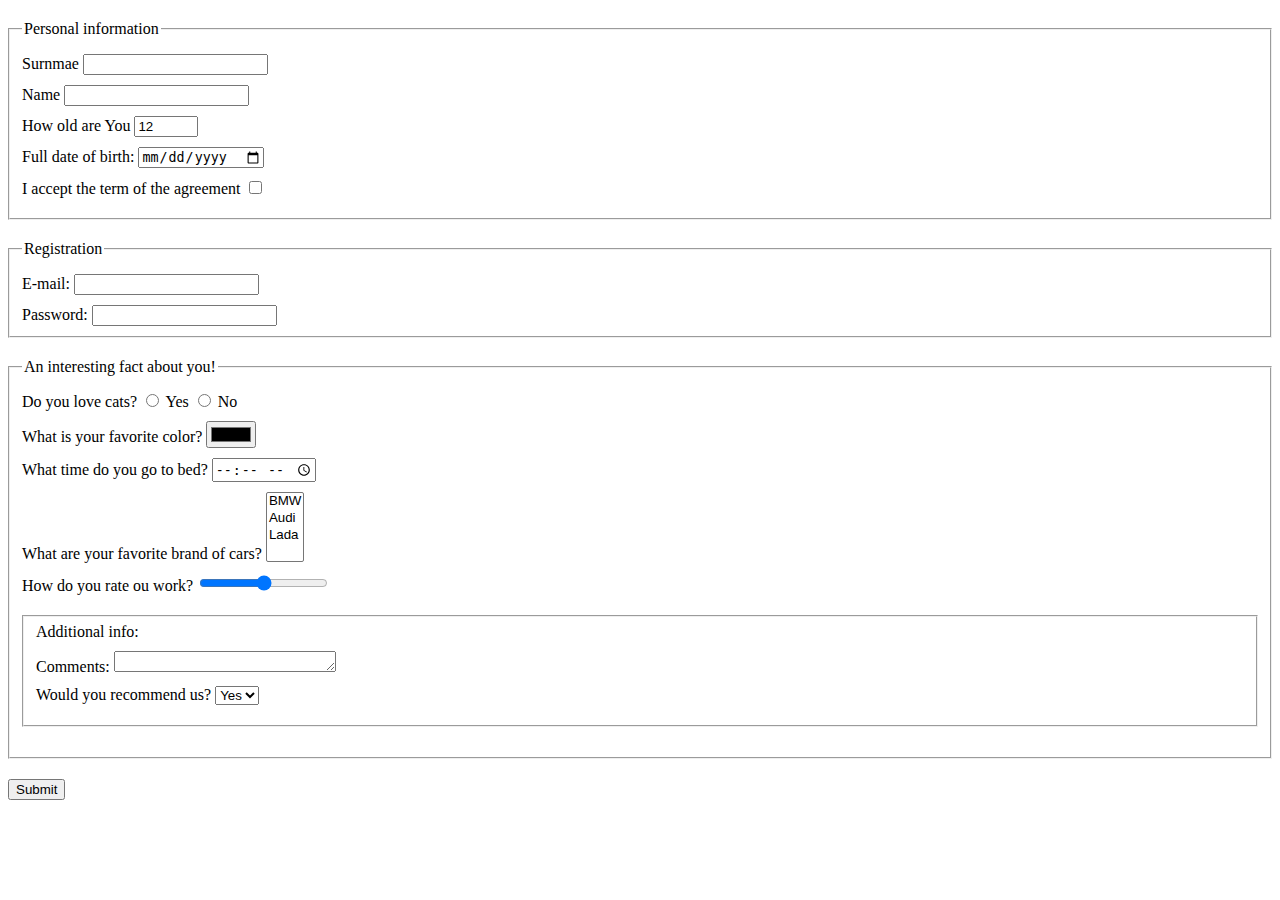
==== src/index.html @ e4d3a86e "forms created" ====
<!doctype html>
<html lang="en">
  <head>
    <meta charset="UTF-8">
    <meta
      name="viewport"
      content="width=device-width, user-scalable=no, initial-scale=1.0, maximum-scale=1.0, minimum-scale=1.0"
    >
    <meta
      http-equiv="X-UA-Compatible"
      content="ie=edge"
    >
    <title>HTML Form</title>
    <link
      rel="stylesheet"
      href="./style.css"
    >
  </head>
  <body>
    <form
      action="https://mate-academy-form-lesson.herokuapp.com/create-application"
      method="post"
    >
      <fieldset class="set">
        <legend>Personal information</legend>
        <label
          class="label"
          required
        > Surnmae
          <input
            type="text"
            name="Sname"
            id="Sname"
          >
        </label>
        <label class="label"> Name
          <input
            type="text"
            name="Fname"
            id="Fname"
          >
        </label>
        <label class="label"> How old are You
          <input
            type="number"
            name="age"
            id="age"
            size="4"
            min="1"
            max="100"
            value="12"
          >
        </label>
        <label> Full date of birth:
          <input
            type="date"
            id="birth"
            name="birth"
          >
        </label>
        <label class="label"> I accept the term of the agreement
          <input
            type="checkbox"
            name="term"
            id="term"
          >
        </label>
      </fieldset>
      <fieldset class="set">
        <legend>Registration</legend>
        <label class="label"> E-mail:
          <input
            type="email"
            name="email"
            id="email"
          >
        </label>
        <label class="lable"> Password:
          <input
            type="password"
            name="password"
            id="password"
          >
        </label>
      </fieldset>
      <fieldset class="set">
        <legend>An interesting fact about you!</legend>
        <label class="label"> Do you love cats?
          <input
            type="radio"
            name="yes"
            id="yes"
            value="Yes"
          >
          <label for="yes">Yes</label>
          <input
            type="radio"
            name="no"
            id="no"
            value="No"
          >
          <label for="no">No</label>
        </label>
        <label class="label"> What is your favorite color?
          <input type="color">
        </label>
        <label class="lable"> What time do you go to bed?
          <input type="time">
        </label>
        <label class="label"> What are your favorite brand of cars?
          <select
            name="cars"
            id="cars"
            multiple
          >
            <option value="BMW">BMW</option>
            <option value="Audi">Audi</option>
            <option value="Lada">Lada</option>
          </select>
        </label>
        <label class="label"> How do you rate ou work?
          <input
            type="range"
            name="rate"
            id="rate"
            min="0"
            max="10"
          >
        </label>
        <fieldset class="set">
          <legent>Additional info:</legent>
          <label class="label"> Comments:
            <textarea
              name="com"
              id="com"
              cols="25"
              rows="1"
            >
            </textarea>
          </label>
          <label class="label"> Would you recommend us?
            <select
              name="answer"
              id="answer"
            >
              <option value="yes">Yes</option>
              <option value="no">No</option>
            </select>
          </label>
        </fieldset>
      </fieldset>
      <input type="submit">
    </form>
    <script
      type="text/javascript"
      src="./main.js"
    >
    </script>
  </body>
</html>
---- src/style.css ----
/* styles go here */
.label {
  display: block;
  margin: 10px 0;
}

.set {
  margin: 20px 0;
}
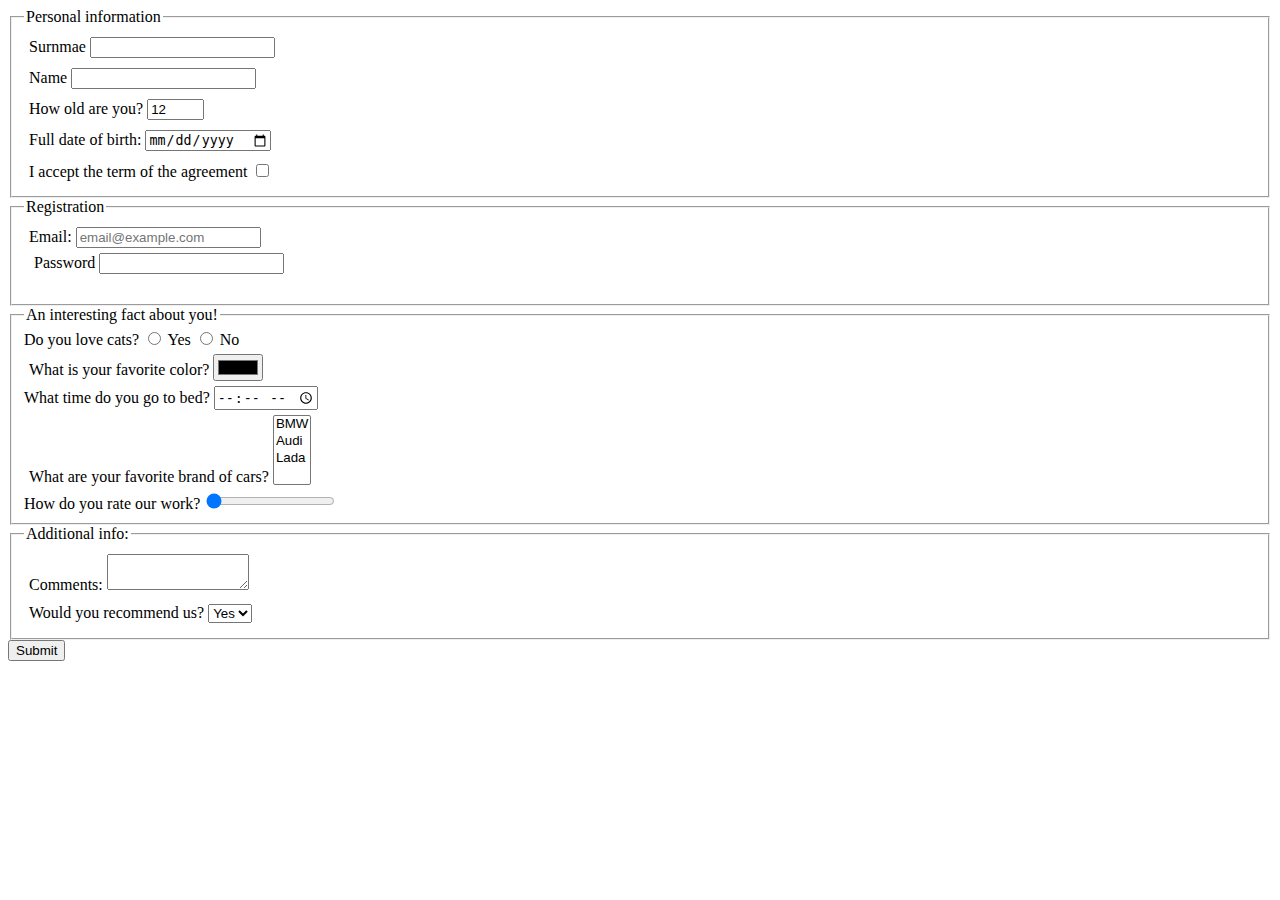
==== commit faef81c3: "style is changed" ====
--- a/src/index.html
+++ b/src/index.html
@@ -20,29 +20,34 @@
     <form
       action="https://mate-academy-form-lesson.herokuapp.com/create-application"
       method="post"
+      class="form"
     >
-      <fieldset class="set">
+      <fieldset class="set1">
         <legend>Personal information</legend>
         <label
           class="label"
           required
-        > Surnmae
+        >
+          Surnmae
           <input
             type="text"
             name="Sname"
             id="Sname"
           >
         </label>
-        <label class="label"> Name
+        <label class="label">
+          Name
           <input
             type="text"
             name="Fname"
             id="Fname"
           >
+
         </label>
-        <label class="label"> How old are You
+        <label class="label">
+          How old are you?
           <input
-            type="number"
+            type="numer"
             name="age"
             id="age"
             size="4"
@@ -50,15 +55,18 @@
             max="100"
             value="12"
           >
+
         </label>
-        <label> Full date of birth:
+        <label class="label">
+          Full date of birth:
           <input
             type="date"
             id="birth"
             name="birth"
           >
         </label>
-        <label class="label"> I accept the term of the agreement
+        <label class="label">
+          I accept the term of the agreement
           <input
             type="checkbox"
             name="term"
@@ -66,48 +74,65 @@
           >
         </label>
       </fieldset>
+
       <fieldset class="set">
         <legend>Registration</legend>
-        <label class="label"> E-mail:
+        <label class="label">
+          Email:
           <input
+            placeholder="email@example.com"
             type="email"
             name="email"
-            id="email"
+            id="emal"
           >
+          <label class="label">
+            Password
+            <input
+              type="password"
+              name="password"
+              id="password"
+            >
+          </label>
         </label>
-        <label class="lable"> Password:
-          <input
-            type="password"
-            name="password"
-            id="password"
-          >
-        </label>
+        <label class="label"></label>
       </fieldset>
       <fieldset class="set">
         <legend>An interesting fact about you!</legend>
-        <label class="label"> Do you love cats?
+        <label class="firstLabel">
+          Do you love cats?
           <input
             type="radio"
-            name="yes"
+            name="cat"
             id="yes"
-            value="Yes"
+            value="yes"
           >
           <label for="yes">Yes</label>
           <input
             type="radio"
-            name="no"
             id="no"
-            value="No"
+            name="cat"
+            value="no"
           >
           <label for="no">No</label>
         </label>
-        <label class="label"> What is your favorite color?
-          <input type="color">
+        <label class="label">
+          What is your favorite color?
+          <input
+            type="color"
+            name="color"
+            id="color"
+          >
         </label>
-        <label class="lable"> What time do you go to bed?
-          <input type="time">
+        <label class="date">
+          What time do you go to bed?
+          <input
+            type="time"
+            id="time"
+            name="time"
+          >
         </label>
-        <label class="label"> What are your favorite brand of cars?
+        <label class="label">
+          What are your favorite brand of cars?
           <select
             name="cars"
             id="cars"
@@ -118,43 +143,43 @@
             <option value="Lada">Lada</option>
           </select>
         </label>
-        <label class="label"> How do you rate ou work?
+        <label class="laabel">
+          How do you rate our work?
           <input
             type="range"
             name="rate"
             id="rate"
             min="0"
             max="10"
+            value="0"
           >
         </label>
-        <fieldset class="set">
-          <legent>Additional info:</legent>
-          <label class="label"> Comments:
-            <textarea
-              name="com"
-              id="com"
-              cols="25"
-              rows="1"
-            >
-            </textarea>
-          </label>
-          <label class="label"> Would you recommend us?
-            <select
-              name="answer"
-              id="answer"
-            >
-              <option value="yes">Yes</option>
-              <option value="no">No</option>
-            </select>
-          </label>
-        </fieldset>
+      </fieldset>
+      <fieldset class="set">
+        <legend>Additional info:</legend>
+        <label class="label">
+          Comments:
+          <textarea
+            autocomplete="off"
+            name="comment"
+            id="comment"
+            cols="15"
+            rows="2"
+          >
+          </textarea>
+        </label>
+        <label class="label">
+          Would you recommend us?
+          <select
+            name="recon"
+            id="recon"
+          >
+            <option value="yes">Yes</option>
+            <option value="no">No</option>
+          </select>
+        </label>
       </fieldset>
       <input type="submit">
     </form>
-    <script
-      type="text/javascript"
-      src="./main.js"
-    >
-    </script>
   </body>
 </html>
--- a/src/style.css
+++ b/src/style.css
@@ -1,9 +1,6 @@
 /* styles go here */
+
 .label {
   display: block;
-  margin: 10px 0;
+  padding: 5px;
 }
-
-.set {
-  margin: 20px 0;
-}
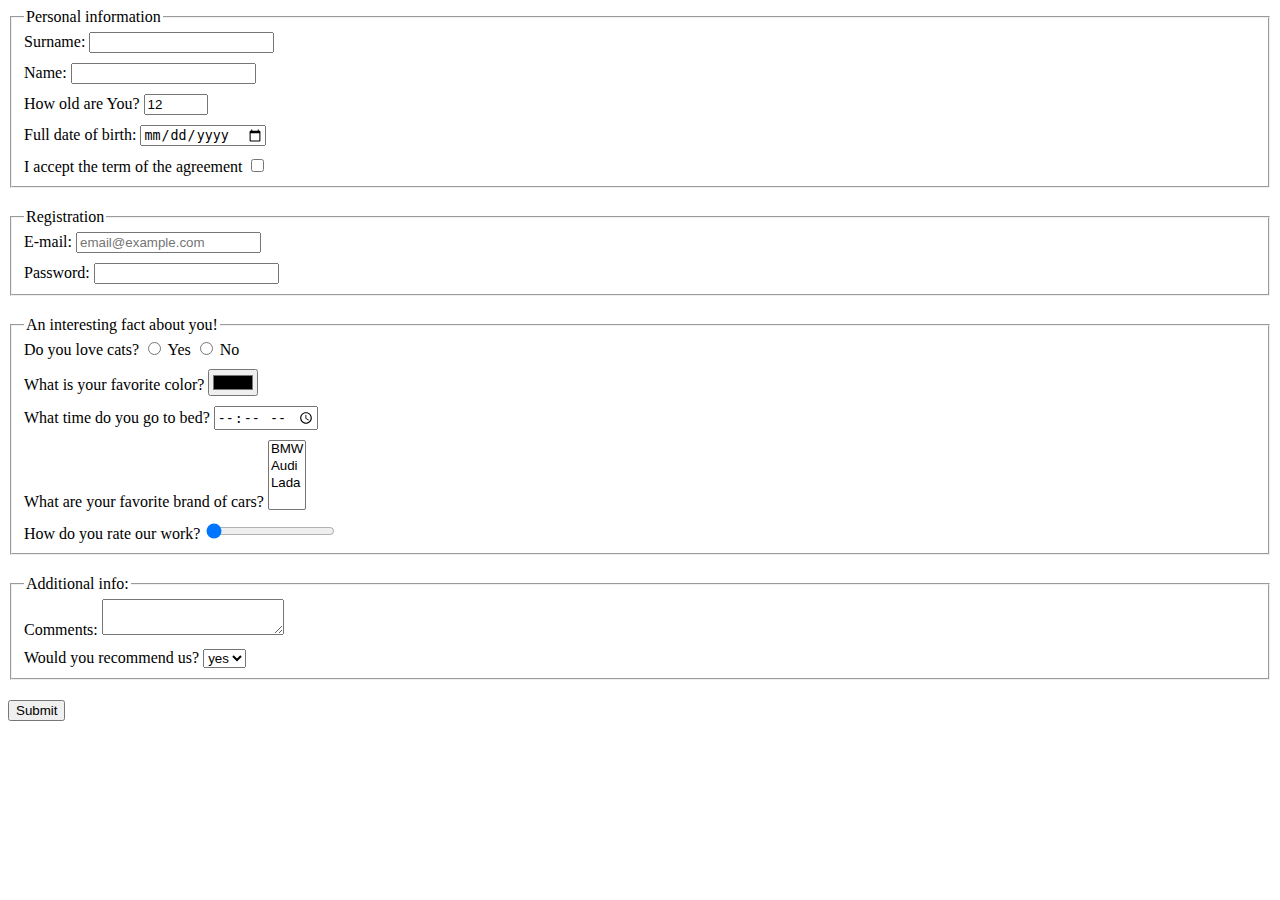
==== commit 552b3378: "all test passed" ====
--- a/src/index.html
+++ b/src/index.html
@@ -22,21 +22,19 @@
       method="post"
       class="form"
     >
-      <fieldset class="set1">
+      <fieldset class="set">
         <legend>Personal information</legend>
-        <label
-          class="label"
-          required
-        >
-          Surnmae
+        <label class="input1">
+          Surname:
           <input
+            required
             type="text"
             name="Sname"
             id="Sname"
           >
         </label>
-        <label class="label">
-          Name
+        <label class="input1">
+          Name:
           <input
             type="text"
             name="Fname"
@@ -44,20 +42,19 @@
           >
 
         </label>
-        <label class="label">
-          How old are you?
+        <label class="input1">
+          How old are You?
           <input
-            type="numer"
+            type="number"
             name="age"
             id="age"
-            size="4"
             min="1"
             max="100"
             value="12"
           >
 
         </label>
-        <label class="label">
+        <label class="input1">
           Full date of birth:
           <input
             type="date"
@@ -65,7 +62,7 @@
             name="birth"
           >
         </label>
-        <label class="label">
+        <label class="input1">
           I accept the term of the agreement
           <input
             type="checkbox"
@@ -77,28 +74,30 @@
 
       <fieldset class="set">
         <legend>Registration</legend>
-        <label class="label">
-          Email:
+        <label class="input2">
+          E-mail:
           <input
             placeholder="email@example.com"
             type="email"
             name="email"
             id="emal"
           >
-          <label class="label">
-            Password
-            <input
-              type="password"
-              name="password"
-              id="password"
-            >
-          </label>
         </label>
-        <label class="label"></label>
+        <label class="input2">
+          Password:
+          <input
+            type="password"
+            name="password"
+            id="password"
+            maxlength="15"
+            minlength="5"
+            required
+          >
+        </label>
       </fieldset>
       <fieldset class="set">
         <legend>An interesting fact about you!</legend>
-        <label class="firstLabel">
+        <label class="input3">
           Do you love cats?
           <input
             type="radio"
@@ -115,7 +114,7 @@
           >
           <label for="no">No</label>
         </label>
-        <label class="label">
+        <label class="input3">
           What is your favorite color?
           <input
             type="color"
@@ -123,7 +122,7 @@
             id="color"
           >
         </label>
-        <label class="date">
+        <label class="input3">
           What time do you go to bed?
           <input
             type="time"
@@ -131,7 +130,7 @@
             name="time"
           >
         </label>
-        <label class="label">
+        <label class="input3">
           What are your favorite brand of cars?
           <select
             name="cars"
@@ -143,39 +142,38 @@
             <option value="Lada">Lada</option>
           </select>
         </label>
-        <label class="laabel">
+        <label class="input3">
           How do you rate our work?
           <input
             type="range"
             name="rate"
             id="rate"
-            min="0"
-            max="10"
             value="0"
           >
         </label>
       </fieldset>
+
       <fieldset class="set">
         <legend>Additional info:</legend>
-        <label class="label">
+        <label class="input4">
           Comments:
           <textarea
-            autocomplete="off"
             name="comment"
             id="comment"
-            cols="15"
-            rows="2"
           >
           </textarea>
         </label>
-        <label class="label">
+        <label
+          for="recon"
+          class="input4"
+        >
           Would you recommend us?
           <select
             name="recon"
             id="recon"
           >
-            <option value="yes">Yes</option>
-            <option value="no">No</option>
+            <option value="yes">yes</option>
+            <option value="no">no</option>
           </select>
         </label>
       </fieldset>
--- a/src/style.css
+++ b/src/style.css
@@ -1,6 +1,20 @@
 /* styles go here */
 
-.label {
+.input1,
+.input2,
+.input3,
+.input4 {
   display: block;
-  padding: 5px;
+  margin-bottom: 10px;
 }
+
+.set {
+  margin-bottom: 20px;
+}
+
+.input1:last-child,
+.input2:last-child,
+.input3:last-child,
+.input4:last-child {
+  margin-bottom: 0;
+}
